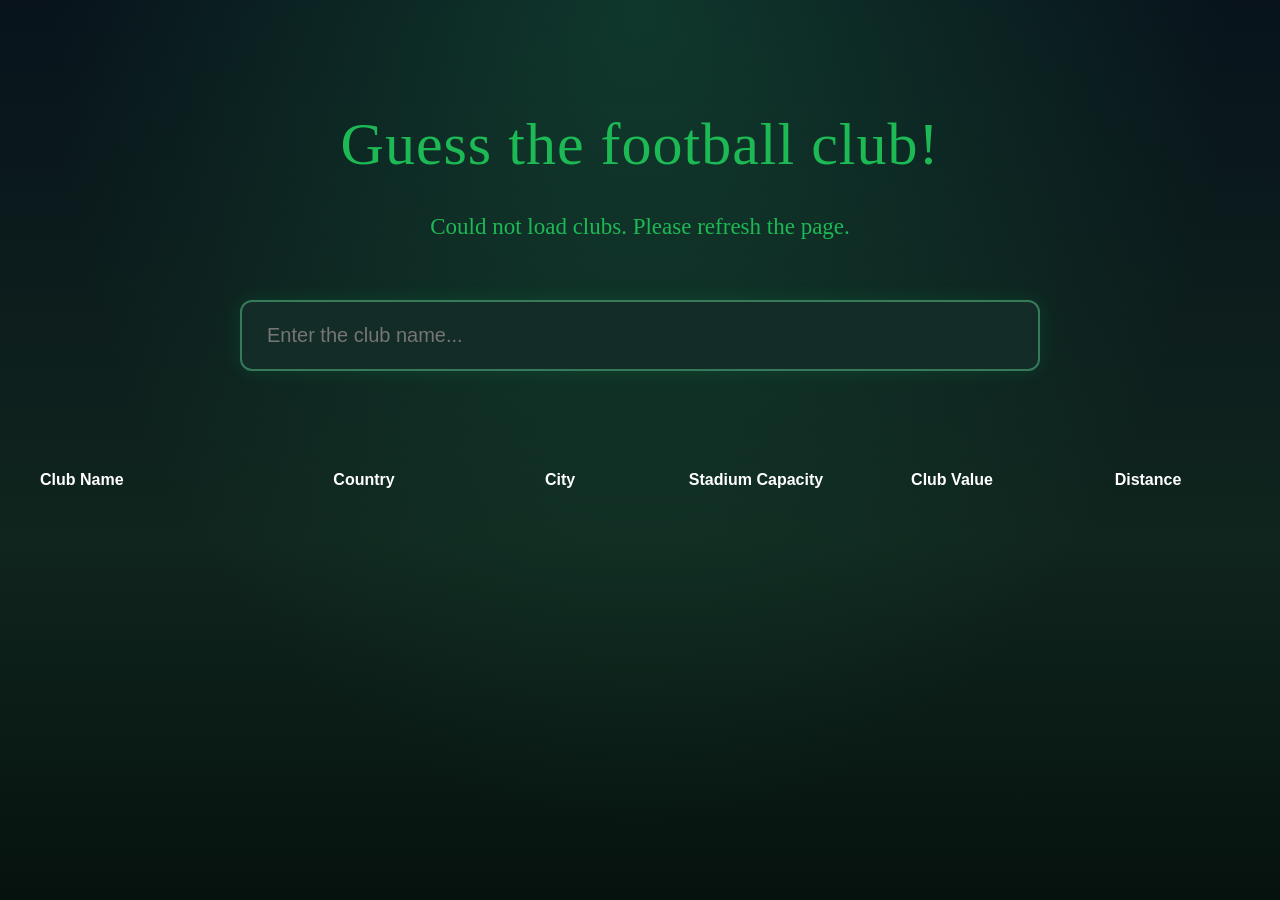
==== GuessTheClub.html @ 42d0b480 "Add files via upload" ====
﻿<!DOCTYPE html>
<html lang="en">

<head>
    <meta charset="UTF-8">
    <title>Guess the football club!</title>
    <link rel="stylesheet" href="styl.css">
</head>

<body>

    <h1>Guess the football club!</h1>

    <p id="licznik">5 Guesses left</p>

    <div class="panel-wpisywania">

        <input type="text"
               id="nazwaKlubu"
               placeholder="Enter the club name..."
               autocomplete="off">

        <div id="podpowiedzi"></div>

    </div>

    <div class="naglowki">
        <div>Club Name</div>
        <div>Country</div>
        <div>City</div>
        <div>Stadium Capacity</div>
        <div>Club Value</div>
        <div>Distance</div>
    </div>

    <div id="historia"></div>

    <script src="Skrypt.js"></script>

</body>
</html>
---- styl.css ----
/* ==========================================
   1. CAŁA STRONA
========================================== */

body {
    background: radial-gradient( ellipse at top, rgba(25, 100, 65, 0.45), transparent 65% ), linear-gradient( 180deg, #08131b 0%, #10251e 60%, #06120e 100% );
    color: white;
    font-family: Verdana, sans-serif;
    text-align: center;
    min-height: 100vh;
    margin: 0;
    padding: 70px 20px;
    box-sizing: border-box;
}


/* ==========================================
   2. TYTUŁ GRY
========================================== */

h1 {
    font-family: "Comic Sans MS", cursive;
    font-size: 60px;
    font-weight: normal;
    color: #1db954;
    text-align: center;
    text-transform: none;
    letter-spacing: 1px;
    text-shadow: none;
    background: none;
    border: none;
    box-shadow: none;
    padding: 0;
    margin-bottom: 35px;
}


/* ==========================================
   3. LICZNIK PRÓB
========================================== */

#licznik {
    font-family: "Comic Sans MS", cursive;
    font-size: 23px;
    color: #1db954;
    margin-bottom: 60px;
}


/* ==========================================
   4. PANEL WPISYWANIA KLUBU
========================================== */

.panel-wpisywania {
    position: relative;
    width: 800px;
    max-width: 75%;
    margin: 0 auto;
}

    /* Pole tekstowe */

    .panel-wpisywania input {
        display: block;
        box-sizing: border-box;
        width: 100%;
        max-width: none;
        padding: 22px 25px;
        background-color: #142c27;
        color: white;
        border: 2px solid #367a59;
        border-radius: 12px;
        font-size: 20px;
        text-align: left;
        outline: none;
        box-shadow: 0 0 20px rgba(0, 255, 120, 0.1);
        margin: 0;
        transition: 0.3s;
    }

        /* Podświetlenie po kliknięciu */

        .panel-wpisywania input:focus {
            border-color: #4eff9a;
            box-shadow: 0 0 22px rgba(78, 255, 154, 0.35);
        }


/* ==========================================
   5. LISTA PODPOWIEDZI
========================================== */

#podpowiedzi {
    position: absolute;
    top: calc(100% + 5px);
    left: 0;
    width: 100%;
    max-height: 240px;
    overflow-y: auto;
    background-color: #142c27;
    border-radius: 12px;
    z-index: 100;
    text-align: left;
}

/* Pojedynczy klub na liście */

.podpowiedz {
    padding: 15px 25px;
    color: white;
    font-family: "Comic Sans MS", cursive;
    font-size: 18px;
    cursor: pointer;
    transition: background-color 0.2s;
}

    /* Podświetlenie wybranej propozycji */

    .podpowiedz:hover {
        background-color: #1db954;
        color: white;
    }


/* ==========================================
   6. NAGŁÓWKI TABELI I HISTORIA PRÓB
========================================== */

/* Wspólny układ pięciu kolumn */

.naglowki,
.wiersz {
    display: grid;
    grid-template-columns: 220px repeat(5, minmax(0, 1fr));
    gap: 12px;

    width: 1200px;
    max-width: 100%;

    margin-left: auto;
    margin-right: auto;
    align-items: center;

    transform: none;
}

/* Nazwy kolumn */

.naglowki {
    margin-top: 100px;
    margin-bottom: 10px;
    font-weight: bold;
    text-align: center;
}
.naglowki > div:first-child {
    text-align: left;
}

/* Kontener historii */

#historia {
    max-width: none;
    margin: 10px auto 40px;
}

/* Odstępy między kolejnymi próbami */

.wiersz {
    margin-bottom: 10px;
}


/* ==========================================
   7. NAZWA ZGADYWANEGO KLUBU
========================================== */

.nazwa-klubu {
    display: flex;
    align-items: center;
    justify-content: flex-start;
    background: none;
    border: none;
    box-shadow: none;
    color: white;
    font-family: "Comic Sans MS", cursive;
    font-size: 24px;
    font-weight: bold;
    text-align: left;
    white-space: nowrap;
    transform: translateX(-50px);
}


/* ==========================================
   8. KAFELKI WYNIKÓW
========================================== */

.komorka {
    display: flex;
    align-items: center;
    justify-content: center;
    gap: 10px;
    min-width: 0;
    min-height: 70px;
    padding: 15px;
    background-color: rgba(10, 30, 35, 0.85);
    color: white;
    border: 1px solid #54d88a;
    border-radius: 50px;
    font-size: 17px;
    font-weight: bold;
    text-align: center;
}

    /* Poprawna wartość */

    .komorka.zielony {
        background-color: #308452;
        border: 2px solid #50df89;
        color: white;
    }

    /* Niepoprawna wartość */

    .komorka.czerwony {
        background-color: #842f3c;
        border: 2px solid #e45b6d;
        color: white;
    }

    /* Kafelek odległości */

    .komorka.odleglosc {
        background-color: #842f3c;
        border: 2px solid #e45b6d;
        color: white;
    }


/* ==========================================
   9. STRZAŁKI SVG
========================================== */

.strzalka {
    display: block;
    width: 42px;
    height: 42px;
    flex-shrink: 0;
}

    /* Strzałka wskazująca w dół */

    .strzalka.dol {
        transform: rotate(180deg);
    }


/* ==========================================
   10. PRZYCISKI PLAY AGAIN
========================================== */

button {
    background-color: #1db954;
    background-image: none;
    color: white;
    font-family: "Comic Sans MS", cursive;
    font-size: 20px;
    font-weight: bold;
    padding: 18px 40px;
    margin: 12px;
    border: none;
    border-radius: 50px;
    cursor: pointer;
    box-shadow: none;
    transition: 0.3s;
}

    /* Najechanie myszką */

    button:hover {
        background: #35da83;
        transform: translateY(-3px);
        box-shadow: 0 8px 30px rgba(0, 255, 120, 0.45);
    }

    /* Kliknięcie */

    button:active {
        transform: translateY(1px);
    }


/* ==========================================
   11. WSPÓLNY EKRAN KOŃCA GRY
========================================== */

.ekran-wygranej,
.ekran-przegranej {
    position: fixed;
    inset: 0;
    display: flex;
    align-items: center;
    justify-content: center;
    background-color: rgba(0, 0, 0, 0.85);
    z-index: 1000;
    animation: pojawienie 0.5s ease;
}


/* ==========================================
   12. EKRAN ZWYCIĘSTWA
========================================== */

.okno-wygranej {
    background: linear-gradient(135deg, #102a20, #174d32);
    padding: 50px;
    border: 2px solid #50df89;
    border-radius: 20px;
    text-align: center;
    box-shadow: 0 0 60px rgba(0, 255, 120, 0.3);
}

    .okno-wygranej h1 {
        color: #50df89;
        font-size: 42px;
    }

    .okno-wygranej p {
        color: white;
        font-size: 20px;
    }


/* ==========================================
   13. EKRAN PORAŻKI
========================================== */

.okno-przegranej {
    background: linear-gradient(135deg, #35121a, #641f2a);
    padding: 50px;
    border: 2px solid #e45b6d;
    border-radius: 20px;
    text-align: center;
    box-shadow: 0 0 60px rgba(255, 60, 80, 0.3);
}

    .okno-przegranej h1 {
        color: #ff6575;
        font-size: 42px;
    }

    .okno-przegranej h2 {
        color: white;
        font-size: 30px;
    }

    .okno-przegranej p {
        color: white;
        font-size: 19px;
    }


/* ==========================================
   14. ANIMACJA EKRANÓW KOŃCOWYCH
========================================== */

@keyframes pojawienie {
    from {
        opacity: 0;
    }

    to {
        opacity: 1;
    }
}


/* ==========================================
   15. WERSJA MOBILNA
========================================== */

@media (max-width: 600px) {

    body {
        padding: 45px 15px;
    }

    h1 {
        font-size: 28px;
        letter-spacing: 1px;
    }

    .panel-wpisywania {
        width: 100%;
        max-width: 100%;
    }

        .panel-wpisywania input {
            width: 100%;
        }

    button {
        width: 90%;
        max-width: 340px;
    }
}
/* FLAGI KRAJÓW */

.flaga {
    font-size: 38px;
    line-height: 1;
}
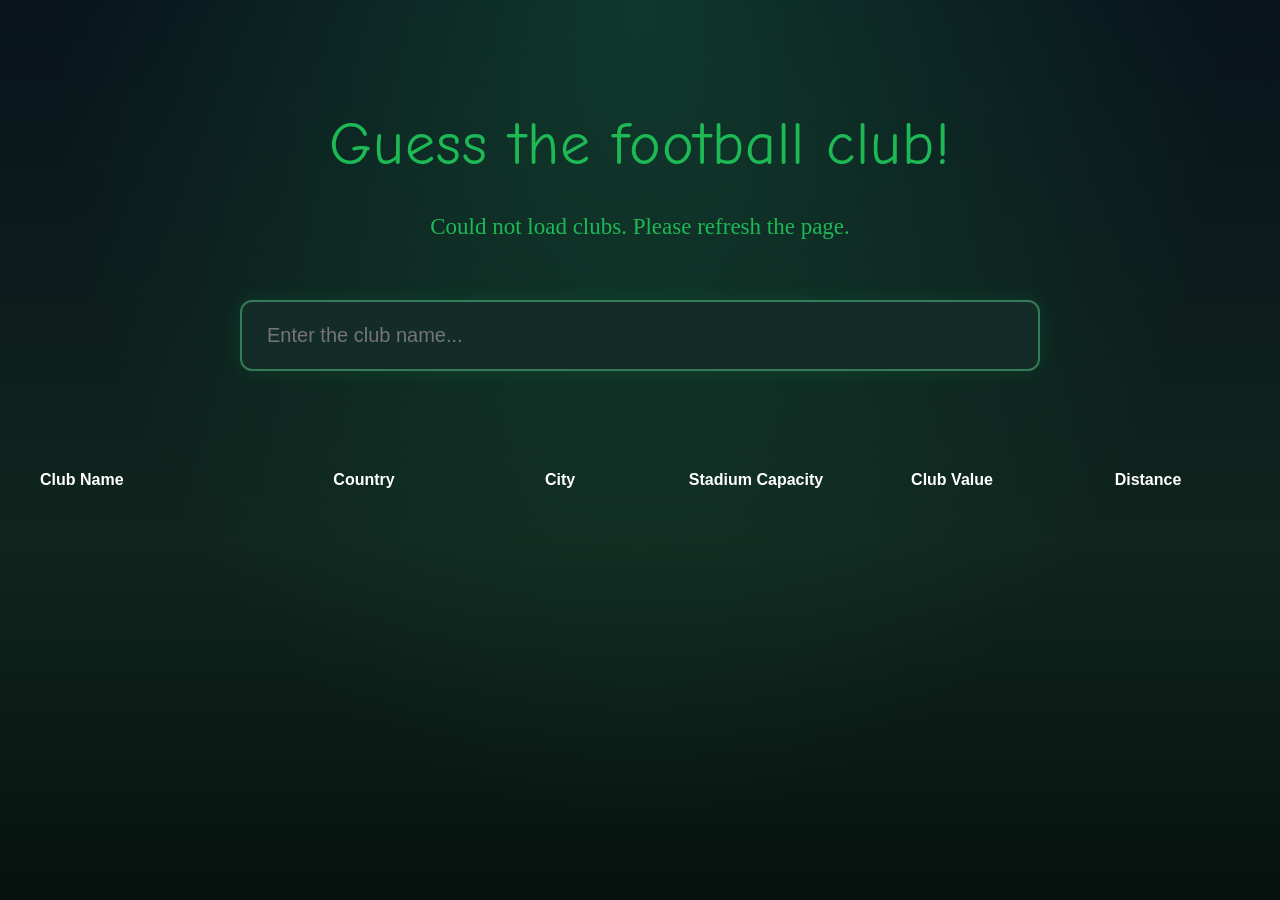
==== commit 7b39e249: "Add files via upload" ====
--- a/GuessTheClub.html
+++ b/GuessTheClub.html
@@ -5,6 +5,7 @@
     <meta charset="UTF-8">
     <title>Guess the football club!</title>
     <link rel="stylesheet" href="styl.css">
+    <link href="https://fonts.googleapis.com/css2?family=Comic+Neue:wght@400;700&display=swap" rel="stylesheet">
 </head>
 
 <body>
--- a/styl.css
+++ b/styl.css
@@ -20,7 +20,7 @@
 ========================================== */
 
 h1 {
-    font-family: "Comic Sans MS", cursive;
+    font-family: "Comic Neue", cursive;
     font-size: 60px;
     font-weight: normal;
     color: #1db954;
